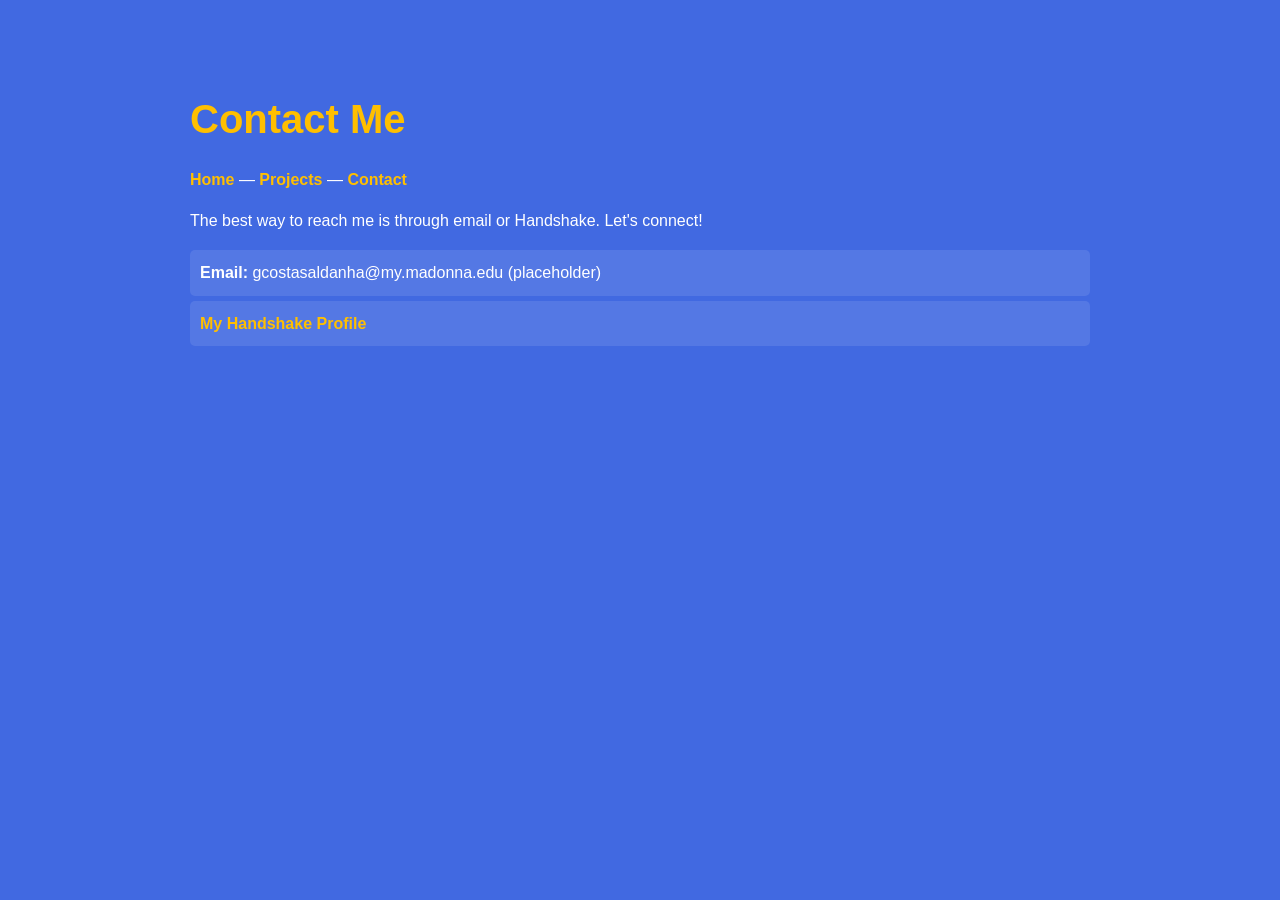
==== contact.html @ f9659fb1 "Initial commit: Complete portfolio website files" ====
<!DOCTYPE html>
<html lang="en">
<head>
    <meta charset="UTF-8">
    <meta name="viewport" content="width=device-width, initial-scale=1.0">
    <title>Contact Me - Gabriel Saldanha</title>
    <link rel="stylesheet" href="css/styles.css">
</head>
<body>
    <div class="container">
    <h1>Contact Me</h1>

    <p>
        <a href="index.html">Home</a> &mdash;
        <a href="projects.html">Projects</a> &mdash;
        <a href="contact.html">Contact</a>
    </p>

    <p>The best way to reach me is through email or Handshake. Let's connect!</p>
    
    <ul>
        <li><strong>Email:</strong> gcostasaldanha@my.madonna.edu (placeholder)</li>
        <li><a href="https://app.joinhandshake.com/profiles/fhpez4" target="_blank">My Handshake Profile</a></li>
    </ul>
    </div>
    <script src="js/script.js"></script>
</body>
</html>
---- css/styles.css ----
body {
    font-family: Verdana, sans-serif;
    font-size: 16px;
    line-height: 1.6;
    background-color: royalblue;
    color: white;}

a {color: #FFBF00;}

h1 {
    font-size: 2.5em;
    color: #FFBF00;
    margin-bottom: 10px; }

h2 {
    font-size: 1.8em;
    border-bottom: 2px solid white; 
    padding-bottom: 5px;
    margin-top: 40px;}

a {
    text-decoration: none;
    font-weight: bold;}

a:hover {
    text-decoration: underline;}

.container {
    width: 80%;
    max-width: 900px;
    margin: 40px auto;
    padding: 20px;}

img {
    max-width: 100%;
    height: auto;
    display: block;
    margin: 20px auto;
    border-radius: 8px;}

ul {
    list-style-type: none; 
    padding: 0;}

li {
    background-color: rgba(255, 255, 255, 0.1);
    padding: 10px;
    margin-bottom: 5px;
    border-radius: 5px;}

table {
    width: 100%;
    margin-top: 20px;
    border-collapse: collapse;}

td {
    padding: 10px;
    border: 1px solid white;}
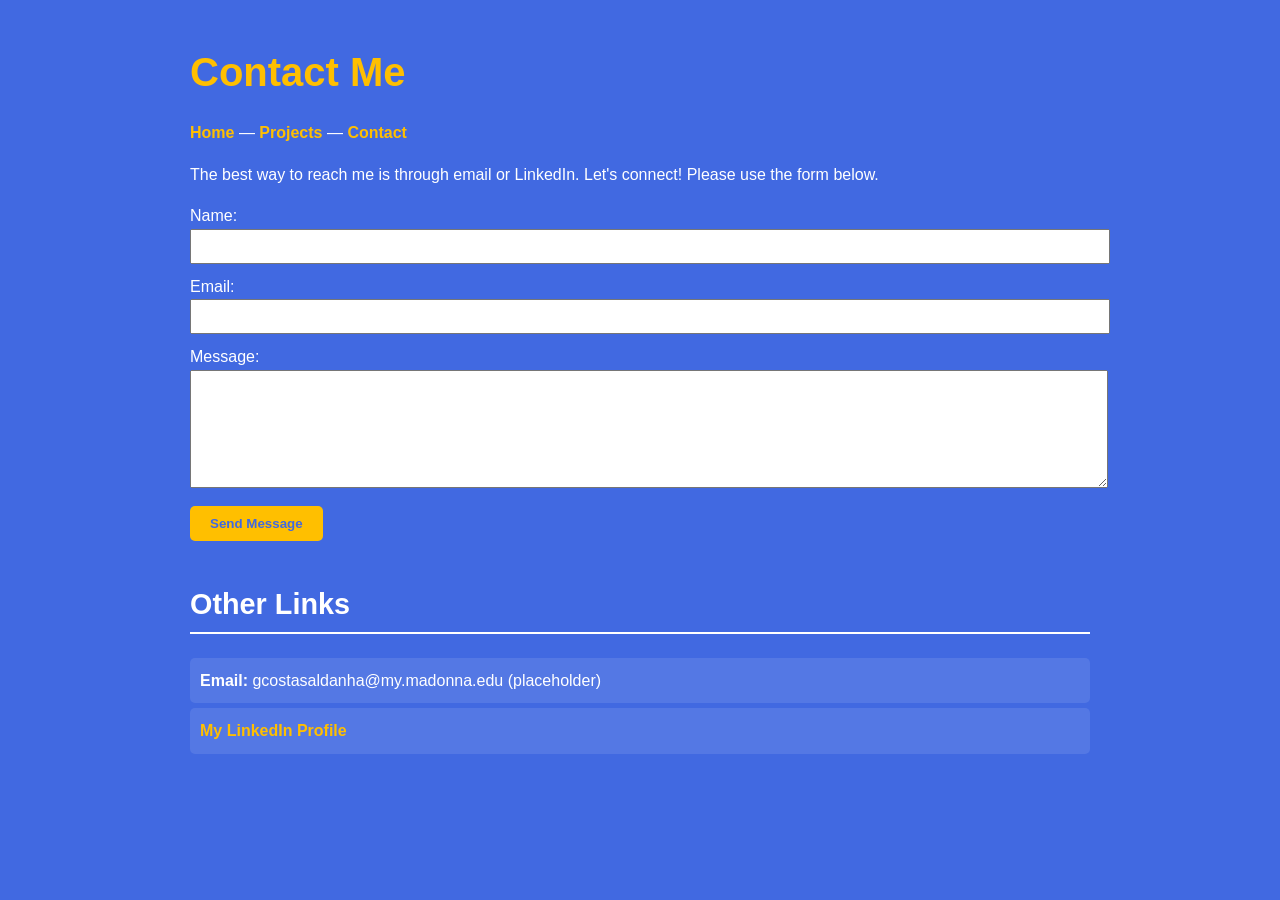
==== commit 13f5beb7: "Final: Added contact form, validation, and page counter" ====
--- a/contact.html
+++ b/contact.html
@@ -8,20 +8,35 @@
 </head>
 <body>
     <div class="container">
-    <h1>Contact Me</h1>
+        <h1>Contact Me</h1>
 
-    <p>
-        <a href="index.html">Home</a> &mdash;
-        <a href="projects.html">Projects</a> &mdash;
-        <a href="contact.html">Contact</a>
-    </p>
+        <p>
+            <a href="index.html">Home</a> &mdash;
+            <a href="projects.html">Projects</a> &mdash;
+            <a href="contact.html">Contact</a>
+        </p>
 
-    <p>The best way to reach me is through email or Handshake. Let's connect!</p>
-    
-    <ul>
-        <li><strong>Email:</strong> gcostasaldanha@my.madonna.edu (placeholder)</li>
-        <li><a href="https://app.joinhandshake.com/profiles/fhpez4" target="_blank">My Handshake Profile</a></li>
-    </ul>
+        <p>The best way to reach me is through email or LinkedIn. Let's connect! Please use the form below.</p>
+
+        <form id="contactForm">
+            <label for="name">Name:</label><br>
+            <input type="text" id="name" name="name" style="width: 100%; padding: 8px; margin-bottom: 10px;"><br>
+            
+            <label for="email">Email:</label><br>
+            <input type="email" id="email" name="email" style="width: 100%; padding: 8px; margin-bottom: 10px;"><br>
+            
+            <label for="message">Message:</label><br>
+            <textarea id="message" name="message" style="width: 100%; padding: 8px; margin-bottom: 10px; height: 100px;"></textarea><br>
+            
+            <button type="submit" style="background-color: #FFBF00; color: royalblue; padding: 10px 20px; border: none; font-weight: bold; cursor: pointer; border-radius: 5px;">Send Message</button>
+            
+            <p id="validationMessage" style="font-weight: bold; margin-top: 10px;"></p>
+        </form>
+        <h2>Other Links</h2>
+        <ul>
+            <li><strong>Email:</strong> gcostasaldanha@my.madonna.edu (placeholder)</li>
+            <li><a href="https://www.linkedin.com/in/gabriel-saldanha-2694b9397/" target="_blank">My LinkedIn Profile</a></li>
+        </ul>
     </div>
     <script src="js/script.js"></script>
 </body>
--- a/css/styles.css
+++ b/css/styles.css
@@ -1,61 +1,125 @@
+/* --- 1. GENERAL PAGE STYLES --- */
 body {
     font-family: Verdana, sans-serif;
     font-size: 16px;
     line-height: 1.6;
-    background-color: royalblue;
-    color: white;}
+    background-color: royalblue; /* This brings back the blue background */
+    color: white;
+    margin: 0;
+}
 
-a {color: #FFBF00;}
-
+/* --- 2. HEADINGS & LINKS --- */
 h1 {
     font-size: 2.5em;
-    color: #FFBF00;
-    margin-bottom: 10px; }
+    color: #FFBF00; /* Gold color */
+    margin-bottom: 10px;
+    margin-top: 20px;
+}
 
 h2 {
     font-size: 1.8em;
     border-bottom: 2px solid white; 
     padding-bottom: 5px;
-    margin-top: 40px;}
+    margin-top: 40px;
+}
 
 a {
+    color: #FFBF00;
     text-decoration: none;
-    font-weight: bold;}
+    font-weight: bold;
+}
 
 a:hover {
-    text-decoration: underline;}
+    text-decoration: underline;
+}
 
+/* --- 3. LAYOUT & IMAGES --- */
 .container {
     width: 80%;
     max-width: 900px;
-    margin: 40px auto;
-    padding: 20px;}
+    margin: 0 auto; /* Centers the content */
+    padding: 20px;
+}
 
 img {
     max-width: 100%;
     height: auto;
     display: block;
     margin: 20px auto;
-    border-radius: 8px;}
+    border-radius: 8px;
+}
 
+/* --- 4. LISTS (for Contact page/Home) --- */
 ul {
     list-style-type: none; 
-    padding: 0;}
+    padding: 0;
+}
 
 li {
     background-color: rgba(255, 255, 255, 0.1);
     padding: 10px;
     margin-bottom: 5px;
-    border-radius: 5px;}
+    border-radius: 5px;
+}
 
+/* --- 5. PROJECTS TABLE STYLES (New 4-Column Layout) --- */
 table {
-    width: 100%;
-    margin-top: 20px;
-    border-collapse: collapse;}
+    width: 100%; /* Fits the container */
+    max-width: 100%;
+    margin: 40px auto 20px auto; 
+    border-collapse: collapse;
+    background-color: rgba(255, 255, 255, 0.1); /* Transparent background */
+    border-radius: 5px; 
+}
+
+th {
+    padding: 12px;
+    border: 1px solid white;
+    text-align: center;
+    background-color: rgba(255, 255, 255, 0.2); 
+    border-bottom: 2px solid white; 
+}
 
 td {
     padding: 10px;
-    border: 1px solid white;}
+    border: 1px solid white; 
+    vertical-align: top;
+}
 
+/* Column Widths */
+td:nth-child(1) { /* Project Name */
+    width: 20%;
+    font-weight: bold;
+}
+td:nth-child(2) { /* Status */
+    width: 10%;
+    text-align: center;
+}
+td:nth-child(3) { /* Description */
+    width: 55%; 
+}
+td:nth-child(4) { /* Links */
+    width: 15%;
+    text-align: center;
+}
 
-
+/* --- 6. MOBILE RESPONSIVENESS (Mandatory) --- */
+@media (max-width: 768px) {
+    .container {
+        width: 95%; /* Use more screen space on mobile */
+        overflow-x: hidden; /* Prevent body scroll */
+    }
+    
+    /* Make the TABLE scrollable on mobile, not the whole page */
+    table {
+        display: block;
+        overflow-x: auto;
+        white-space: nowrap; /* Keeps rows on one line while scrolling */
+    }
+    
+    /* Allow description text to wrap nicely inside the scrollable area */
+    td:nth-child(3) {
+        white-space: normal;
+        min-width: 200px;
+    }
+}
